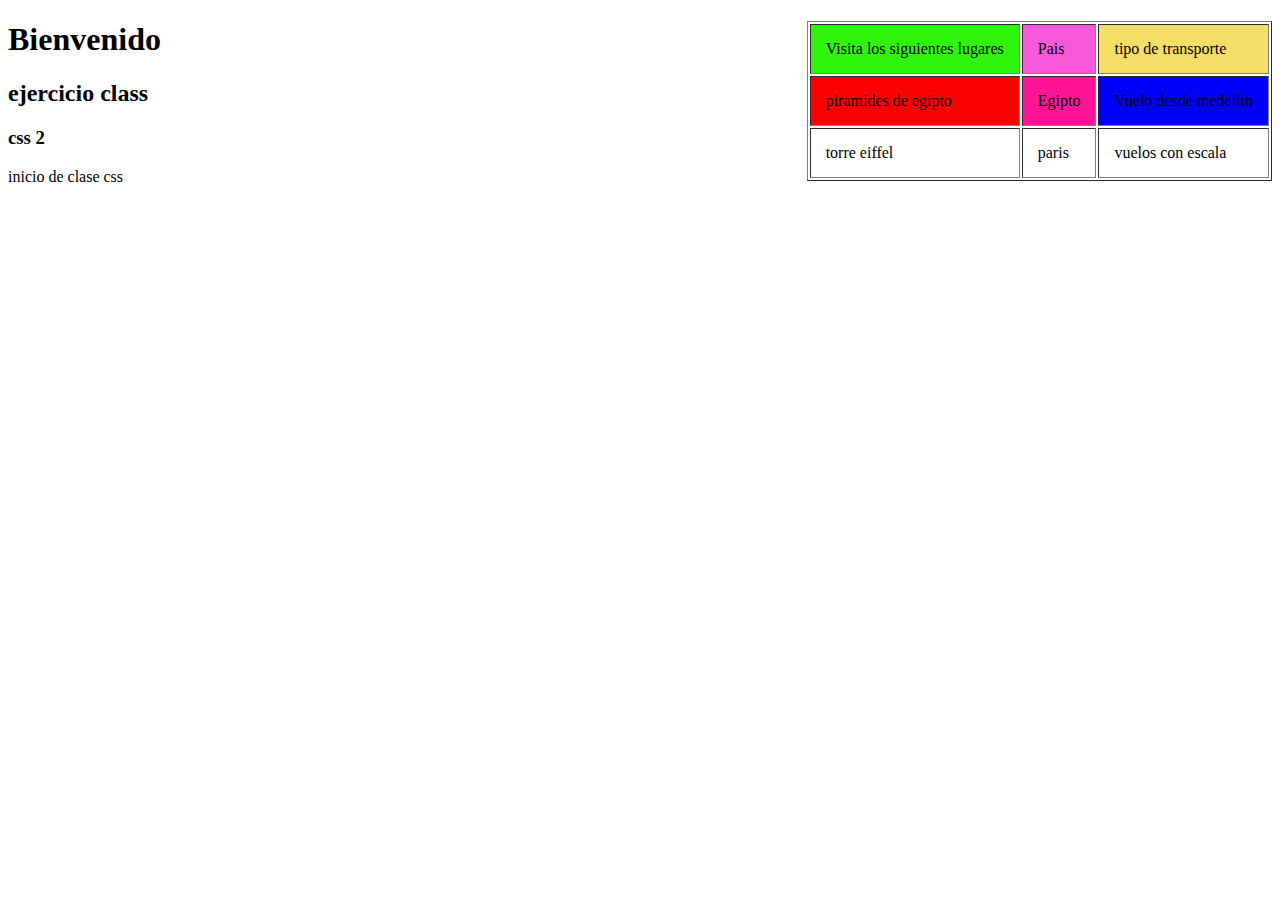
==== index.html @ 067daccf "first load" ====
<!DOCTYPE html>
<html lang="en">

<head>
    <meta charset="UTF-8">
    <meta name="viewport" content="width=device-width, initial-scale=1.0">
    <title>Document</title>
    <link rel="stylesheet" href="./index.css">
</head>

<body>
    <div class="contenedor">
    <table border="1px">
        <tr id="titulos">
            <td id="barra1">Visita los siguientes lugares</td>
            <td id="barra2">Pais </td>
            <td id="barra3">tipo de transporte </td>
        </tr>
        <tr>
            <td id="linea1">piramides de egipto</td>
            <td id="linea2">Egipto</td>
            <td id="linea3">Vuelo desde medellin</td>
        </tr>
        <tr>
            <td>torre eiffel </td>
            <td>paris </td>
            <td>vuelos con escala </td>
        </tr>
    </table>
    </div>
    <div class="clases">
        <h1>Bienvenido</h1>
        <h2>ejercicio class</h2>
        <h3>css 2</h3>
        <p>inicio de clase css</p>

    </div>
</body>

</html>
---- index.css ----
table{
    float: right;
}

#titulos{
    background-color: aquamarine;
}

th,td{
    padding: 15px;
}

#barra1{
    background:#2ef50b ;
}

#barra2{
    background:#f958db ;
}

#barra3{
    background:#f5dd68 ;
}

#linea1{
    background :#ff0000;
}

#linea2{
    background :#FF1493;
}
#linea3{
    background :#0000FF;
}
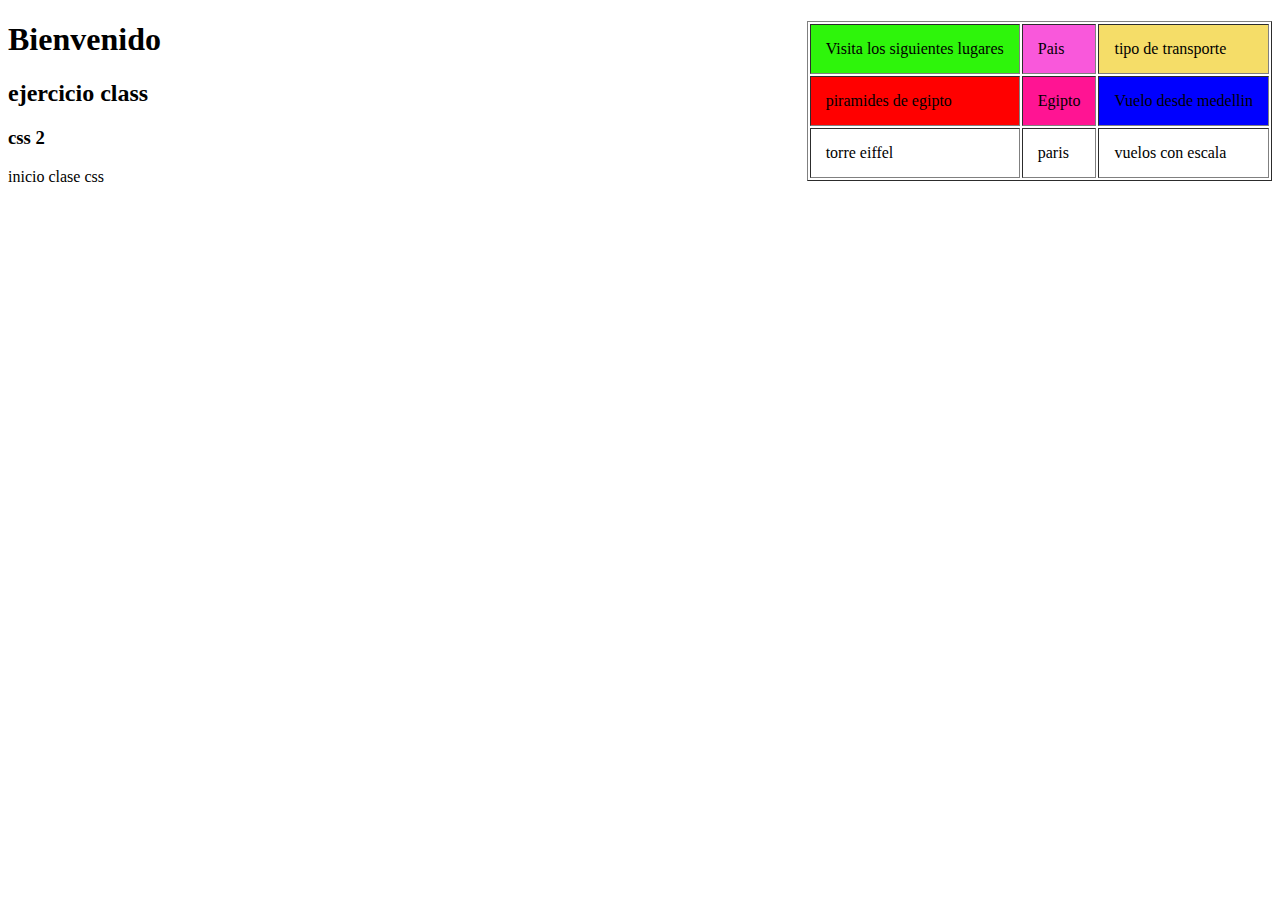
==== commit dce80a3e: "subida" ====
--- a/index.html
+++ b/index.html
@@ -32,7 +32,7 @@
         <h1>Bienvenido</h1>
         <h2>ejercicio class</h2>
         <h3>css 2</h3>
-        <p>inicio de clase css</p>
+        <p>inicio  clase css</p>
 
     </div>
 </body>
